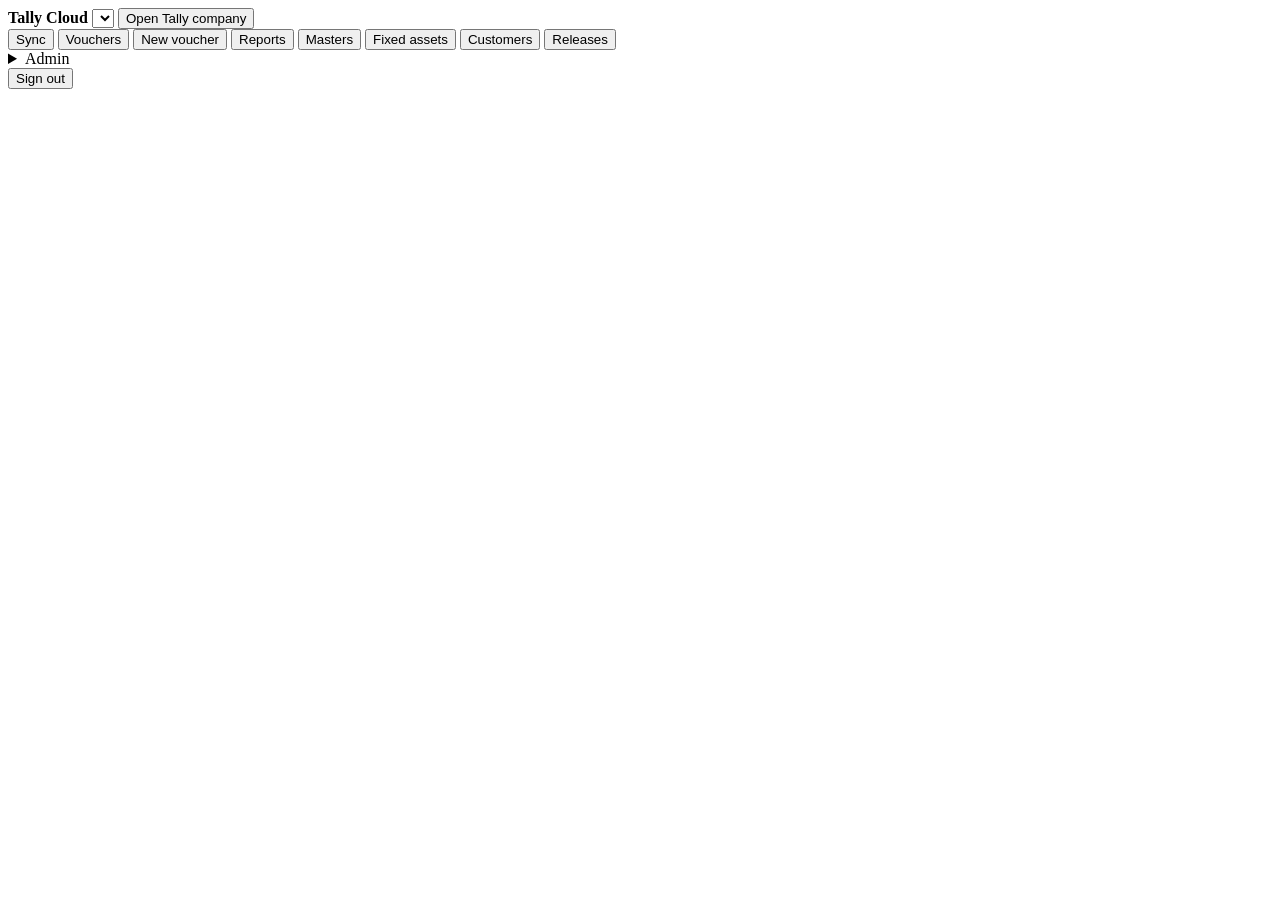
==== backend/app/static/index.html @ 2e89cfcc "Sync is kind to Tally: replies sized for its memory, rest between requests, halves on timeout, delet" ====
<!doctype html>
<html lang="en">
<head>
<meta charset="utf-8">
<meta name="viewport" content="width=device-width, initial-scale=1">
<title>Tally Cloud</title>
<link rel="stylesheet" href="/static/app.css">
</head>
<body>
<header>
  <strong>Tally&nbsp;Cloud</strong>
  <select id="company" aria-label="Company"></select>
  <button id="open-tally" class="secondary" title="List the companies open in Tally and open or link one">Open Tally company</button>
  <nav id="tabs">
    <button data-tab="dashboard" data-perm="sync.read">Sync</button>
    <button data-tab="vouchers" data-perm="voucher.read">Vouchers</button>
    <button data-tab="entry" data-perm="voucher.write">New voucher</button>
    <button data-tab="reports" data-perm="report">Reports</button>
    <button data-tab="masters" data-perm="masters.read">Masters</button>
    <button data-tab="fixedassets" data-href="/fixed-assets" data-perm="report" title="Fixed assets &amp; depreciation (opens in a new tab)">Fixed assets</button>
    <button data-tab="customers" data-perm="portal-admin">Customers</button>
    <button data-tab="releases" data-perm="portal-admin">Releases</button>
    <details id="admin-menu" class="menu">
      <summary>Admin <span id="admin-badge" class="badge" hidden></span></summary>
      <div class="menu-list">
        <button data-tab="settings" data-perm="sync.read">Connector</button>
        <button data-tab="conflicts" data-perm="sync.read">Conflicts <span id="conflict-badge" class="badge" hidden></span></button>
        <button data-tab="users" data-perm="users.manage">Users</button>
        <button data-tab="audit" data-perm="audit.read">Audit</button>
        <button data-tab="server" data-perm="superadmin">System admin</button>
        <button data-tab="licence" data-perm="licence-client">Licence</button>
        <button data-tab="mylicence" data-perm="portal-customer">My licence</button>
      </div>
    </details>
  </nav>
  <span id="whoami"></span>
  <button id="change-pw" class="link" hidden>Change password</button>
  <button id="logout" class="link">Sign out</button>
</header>

<section id="login" class="panel narrow" hidden>
  <h2>Sign in</h2>
  <form id="login-form" class="stack">
    <label>User ID<input id="login-user" autocomplete="username" required></label>
    <label>Password<input id="login-pass" type="password" autocomplete="current-password" required></label>
    <button>Sign in</button>
  </form>
  <p id="login-error" class="error" aria-live="polite"></p>
  <details class="small muted"><summary>Sign in with an API key (integrations)</summary>
    <form id="key-form" class="row"><input id="apikey" type="password" placeholder="erp_…" required autocomplete="off">
      <button class="secondary">Use key</button></form>
  </details>
</section>

<div id="lic-banner" class="lic-banner" hidden role="status"></div>

<section id="setup" class="panel narrow" hidden>
  <h2>Set your password</h2>
  <p class="muted" id="setup-who"></p>
  <form id="setup-form" class="stack">
    <label>Your user ID (you may change it)<input id="setup-user" autocomplete="username" required maxlength="50" spellcheck="false"></label>
    <label>New password (at least 8 characters)<input id="setup-pw1" type="password" autocomplete="new-password" required minlength="8"></label>
    <label>New password again<input id="setup-pw2" type="password" autocomplete="new-password" required></label>
    <button>Set password and sign in</button>
  </form>
  <p id="setup-msg" class="error" aria-live="polite"></p>
</section>

<section id="firstrun" class="panel narrow" hidden>
  <h2>Set up Tally Cloud on this server</h2>
  <p class="muted">Enter the licence key from your Tally Cloud portal and create the <b>manager</b> of this
    server. The manager links Tally, runs Tally sync and creates the other users.</p>
  <form id="fr-form" class="stack">
    <label>Licence key<input name="license_key" required class="upper" autocomplete="off" spellcheck="false" placeholder="TCL-XXXX-XXXX-XXXX-XXXX-XXXX"></label>
    <label>Name of this server or PC<input name="server_label" maxlength="200" placeholder="Head office server"></label>
    <label>Manager user ID<input name="username" required maxlength="50" autocomplete="username" spellcheck="false"></label>
    <label>Manager name<input name="display_name" maxlength="200"></label>
    <label>Password (at least 8 characters)<input name="password" type="password" required minlength="8" autocomplete="new-password"></label>
    <label>Password again<input name="password2" type="password" required autocomplete="new-password"></label>
    <details class="small muted"><summary>Licence service</summary>
      <label>Address<input name="server_url" maxlength="300"></label></details>
    <button>Activate and create manager</button>
  </form>
  <p id="fr-msg" class="error" aria-live="polite"></p>
</section>

<main>
<section id="dashboard" class="tab" hidden>
  <div class="row between"><h2>Synchronization</h2>
    <div><button id="check-tally">Check Tally</button> <button id="run-sync" disabled title="Check Tally first">Sync now</button>
      <button id="retry-failed" class="secondary">Retry all failed</button>
      <a id="errors-csv" class="button secondary" href="#">Export error log</a></div></div>
  <div id="tally-check" class="check-panel" hidden></div>
  <div id="sync-progress" class="panel progress-panel" hidden aria-live="polite"></div>
  <div id="health" class="cards"></div>
  <h3>Amended in Tally and synced</h3>
  <table id="amends"></table>
  <h3>Outbound queue (ERP → Tally)</h3>
  <div class="row filters">
    <select id="job-status"><option value="">All statuses</option><option>pending</option><option>failed</option><option>conflict</option><option>completed</option><option>paused</option><option>superseded</option></select>
    <input id="job-number" placeholder="Voucher number">
    <button id="job-filter" class="secondary">Filter</button>
  </div>
  <table id="jobs"></table>
  <div class="row between"><h3>Inbound (Tally → ERP)</h3>
    <button type="button" id="inbox-retry" class="secondary">Reprocess all failed</button></div>
  <table id="inbox"></table>
  <h3>Reconciliation</h3>
  <form id="recon-form" class="row filters"><input type="date" id="recon-from" required><input type="date" id="recon-to" required>
    <button>Reconcile with Tally</button></form>
  <pre id="recon-result" class="small"></pre>
</section>

<section id="vouchers" class="tab" hidden>
  <h2>Vouchers</h2>
  <form id="vfilter" class="row filters">
    <input type="date" id="vf-from"><input type="date" id="vf-to">
    <select id="vf-type"><option value="">All types</option></select>
    <select id="vf-sync"><option value="">Any sync state</option><option>pending</option><option>synced</option><option>failed</option><option>conflict</option><option>not_synced</option></select>
    <input id="vf-q" placeholder="Search number, party, narration">
    <button>Search</button>
  </form>
  <table id="vlist"></table>
  <div id="vdetail" class="panel" hidden></div>
</section>

<section id="entry" class="tab" hidden>
  <div class="row between"><h2 id="entry-title">New voucher</h2>
    <span class="muted small">F4 Contra · F5 Payment · F6 Receipt · F7 Journal · F8 Sales · F9 Purchase · Ctrl+Enter save · Alt+N add line</span></div>
  <form id="vform" class="panel">
    <div class="grid">
      <label>Type<select id="ve-type" required></select></label>
      <label>Number<input id="ve-number" placeholder="auto"></label>
      <label>Date<input id="ve-date" type="date" required></label>
      <label id="ve-party-label"><span id="ve-party-text">Party A/c name</span><input id="ve-party" list="ledger-names"></label>
      <label>Reference<input id="ve-ref"></label>
      <label id="ve-ledger-label" hidden><span id="ve-ledger-text">Sales ledger</span><input id="ve-itemledger" list="ledger-names"></label>
    </div>
    <p class="muted small" id="ve-mode-note"></p>
    <label id="ve-mode-toggle" class="small" hidden><input type="checkbox" id="ve-acc-mode"> Accounting invoice (ledgers only, no items)</label>
    <!-- accounting vouchers: ledger Dr / Cr -->
    <div id="ve-acc">
    <table class="lines"><thead><tr><th>Ledger</th><th class="num">Debit</th><th class="num">Credit</th><th>Bill ref</th><th></th></tr></thead>
      <tbody id="ve-lines"></tbody>
      <tfoot><tr><td><button type="button" id="ve-add" class="secondary">+ Line</button></td>
        <td class="num" id="ve-dr">0.00</td><td class="num" id="ve-cr">0.00</td><td colspan="2" id="ve-diff"></td></tr></tfoot></table>
    </div>
    <!-- item invoice: sales, purchase, notes, orders -->
    <div id="ve-inv" hidden>
      <table class="lines"><thead><tr><th>Name of item</th><th>Godown</th><th>Batch</th><th class="num">Quantity</th><th class="num">Rate</th><th>per</th><th class="num">Amount</th><th></th></tr></thead>
        <tbody id="ve-items"></tbody>
        <tfoot><tr><td><button type="button" class="secondary" data-add-item="ve-items">+ Item</button></td><td colspan="5" class="num">Items total</td>
          <td class="num" id="ve-items-total">0.00</td><td></td></tr></tfoot></table>
      <div id="ve-extra-box">
      <table class="lines"><thead><tr><th>Additional ledger (GST, freight, discount …)</th><th class="num">Rate %</th><th class="num">Amount</th><th></th></tr></thead>
        <tbody id="ve-extra"></tbody>
        <tfoot><tr><td><button type="button" class="secondary" id="ve-add-extra">+ Ledger</button></td><td class="num">Invoice total</td>
          <td class="num" id="ve-inv-total">0.00</td><td></td></tr></tfoot></table>
      </div>
    </div>
    <!-- stock journal: source (consumption) and destination (production) -->
    <div id="ve-sj" class="sj-pair" hidden>
      <div><h4>Source (Consumption)</h4>
        <table class="lines"><thead><tr><th>Name of item</th><th>Godown</th><th>Batch</th><th class="num">Quantity</th><th class="num">Rate</th><th>per</th><th class="num">Amount</th><th></th></tr></thead>
          <tbody id="ve-src"></tbody>
          <tfoot><tr><td><button type="button" class="secondary" data-add-item="ve-src">+ Item</button></td><td colspan="5" class="num">Total</td><td class="num" id="ve-src-total">0.00</td><td></td></tr></tfoot></table></div>
      <div><h4>Destination (Production)</h4>
        <table class="lines"><thead><tr><th>Name of item</th><th>Godown</th><th>Batch</th><th class="num">Quantity</th><th class="num">Rate</th><th>per</th><th class="num">Amount</th><th></th></tr></thead>
          <tbody id="ve-dst"></tbody>
          <tfoot><tr><td><button type="button" class="secondary" data-add-item="ve-dst">+ Item</button></td><td colspan="5" class="num">Total</td><td class="num" id="ve-dst-total">0.00</td><td></td></tr></tfoot></table></div>
    </div>
    <!-- manufacturing journal: product, BOM components, co-products / by-products / scrap -->
    <div id="ve-mfg" hidden>
      <div class="grid">
        <label>Name of product<input id="vm-item" list="item-names"></label>
        <label>BOM name<select id="vm-bom"></select></label>
        <label>Godown<input id="vm-godown" list="godown-names"></label>
        <label>Batch<input id="vm-batch"></label>
        <label>Quantity<input id="vm-qty" class="num" inputmode="decimal"></label>
      </div>
      <h4>Components (Consumption)</h4>
      <table class="lines"><thead><tr><th>Name of item</th><th>Godown</th><th>Batch</th><th class="num">Quantity</th><th class="num">Rate</th><th>per</th><th class="num">Amount</th><th></th></tr></thead>
        <tbody id="vm-comp"></tbody>
        <tfoot><tr><td><button type="button" class="secondary" data-add-item="vm-comp">+ Item</button></td><td colspan="5" class="num">Total</td><td class="num" id="vm-comp-total">0.00</td><td></td></tr></tfoot></table>
      <h4>Co-product / By-product / Scrap</h4>
      <table class="lines"><thead><tr><th>Name of item</th><th>Godown</th><th>Batch</th><th class="num">Quantity</th><th class="num">Rate</th><th>per</th><th class="num">Amount</th><th></th></tr></thead>
        <tbody id="vm-by"></tbody>
        <tfoot><tr><td><button type="button" class="secondary" data-add-item="vm-by">+ Item</button></td><td colspan="5" class="num">Total</td><td class="num" id="vm-by-total">0.00</td><td></td></tr></tfoot></table>
      <p id="vm-cost" class="small"></p>
    </div>
    <datalist id="item-names"></datalist><datalist id="godown-names"></datalist>
    <label>Narration<textarea id="ve-narration" rows="2"></textarea></label>
    <div class="row"><select id="ve-action"><option value="post">Save &amp; post</option><option value="draft">Save as draft</option><option value="submit">Submit for approval</option></select>
      <button>Save</button> <span id="ve-msg"></span></div>
    <input type="hidden" id="ve-id"><input type="hidden" id="ve-version">
  </form>
  <datalist id="ledger-names"></datalist>
</section>

<section id="conflicts" class="tab" hidden>
  <h2>Open conflicts</h2>
  <p class="muted">A voucher changed in both ERP and Tally before they synchronized. Nothing was overwritten; choose which version wins.</p>
  <div id="conflict-list"></div>
</section>

<section id="reports" class="tab" hidden>
  <h2>Reports</h2>
  <form id="rform" class="row filters">
    <select id="r-name">
      <option value="trial-balance" data-report="trial-balance">Trial Balance</option>
      <option value="profit-loss" data-report="profit-loss">Profit &amp; Loss</option>
      <option value="balance-sheet" data-report="balance-sheet">Balance Sheet</option>
      <option value="day-book" data-report="day-book">Day Book</option>
      <option value="stock-summary" data-report="stock-summary">Stock Summary</option>
      <option value="outstanding" data-report="receivables">Receivables (ageing)</option>
      <option value="receivables-eway" data-report="receivables-eway">Receivables (ageing by e-way bill date)</option>
      <option value="outstanding-payable" data-report="payables">Payables (ageing)</option>
      <option value="register-Sales" data-report="sales-register">Sales Register</option>
      <option value="register-Purchase" data-report="purchase-register">Purchase Register</option>
      <option value="gstr1" data-report="gstr1">GST: GSTR-1 (outward supplies)</option>
      <option value="gstr2" data-report="gstr2">GST: GSTR-2 (inward supplies)</option>
      <option value="hsn-summary" data-report="hsn-summary">GST: HSN summary</option>
      <option value="einvoice" data-report="einvoice">GST: E-invoice status</option>
      <option value="eway-bill" data-report="eway-bill">GST: E-way bill status</option>
      <option value="cash-flow" data-report="cash-flow">Cash Flow</option>
      <option value="funds-flow" data-report="funds-flow">Funds Flow</option>
      <option value="custom-fields" data-report="custom-fields">Custom fields from Tally (chassis / motor no. etc.)</option>
      <option value="sales-analysis" data-report="sales-analysis">Sales analysis</option>
      <option value="purchase-analysis" data-report="purchase-analysis">Purchase analysis</option>
      <option value="sales-rm-cost" data-report="sales-rm-cost">Sales with raw-material cost</option>
      <option value="sales-fifo-cost" data-report="sales-fifo-cost">Sales register with FIFO cost</option>
      <option value="sales-group-wise" data-report="sales-group-wise">Item group-wise sales</option>
      <option value="material-transfer-wip" data-report="material-transfer-wip">Material transfer to WIP</option>
      <option value="material-transfer-wip-main" data-report="material-transfer-wip-main">Material transfer to WIP (main group)</option>
      <option value="wo-manufacturing" data-report="wo-manufacturing">WO manufacturing &amp; manufacturing journal</option>
      <option value="stock-journal" data-report="stock-journal">Stock journal register (in / out)</option>
      <option value="mis-finance-sheet" data-report="mis-finance-sheet">MIS: Monthly finance sheet (P&amp;L)</option>
      <option value="mis-pl" data-report="mis-pl">MIS: P&amp;L by division</option>
      <option value="mis-expense" data-report="mis-expense">MIS: Expenses by division</option>
      <option value="mis-exp-breakup" data-report="mis-exp-breakup">MIS: Expense breakup</option>
      <option value="mis-deferred" data-report="mis-deferred">MIS: Deferred expenses</option>
      <option value="fifo-costing" data-report="fifo-costing">Stock costing (FIFO)</option>
    </select>
    <input type="date" id="r-from"><input type="date" id="r-to"><button>Show</button>
    <a id="r-csv" class="button secondary" href="#">CSV</a>
    <a id="r-xlsx" class="button secondary" href="#">Excel</a>
  </form>
  <div id="ra-filters" class="row filters wrap" hidden>
    <label id="ra-by-label">View by<select id="ra-by">
      <option value="party">Party</option><option value="date">Date</option><option value="month">Month</option>
      <option value="item">Item</option><option value="category">Item category</option>
      <option value="stock_group">Stock group</option><option value="voucher">Each voucher</option></select></label>
    <label id="ra-party-label">Party<input id="ra-party" list="ra-parties" placeholder="all parties"></label>
    <label id="ra-item-label">Item<input id="ra-item" list="ra-items" placeholder="all items"></label>
    <label>Item category<select id="ra-cat"><option value="">all</option></select></label>
    <label>Stock group<select id="ra-group"><option value="">all</option></select></label>
    <label class="check" id="ra-returns-label"><input type="checkbox" id="ra-returns" checked> Deduct returns</label>
    <datalist id="ra-parties"></datalist><datalist id="ra-items"></datalist>
  </div>
  <div id="r-out"></div>
</section>

<section id="masters" class="tab" hidden>
  <h2>Masters</h2>
  <nav id="m-nav" class="subnav">
    <span class="muted small">Inventory</span>
    <button type="button" data-m="items">Stock item</button>
    <button type="button" data-m="stock-groups">Stock group</button>
    <button type="button" data-m="stock-categories">Stock category</button>
    <button type="button" data-m="units">UOM</button>
    <button type="button" data-m="bom">BOM</button>
    <span class="muted small">Accounts</span>
    <button type="button" data-m="ledgers">Ledger master</button>
    <button type="button" data-m="ledger-groups">Ledger group</button>
    <button type="button" data-m="ledger-categories">Ledger categories</button>
    <span class="muted small">MIS</span>
    <button type="button" data-m="mis">MIS divisions</button>
  </nav>
  <div id="mp-ledgers" class="mpanel" hidden>
    <div class="row between"><h3>Ledger master <span id="l-filter" class="small muted"></span></h3>
      <span><input id="lq" placeholder="Search ledgers"> <button type="button" id="l-new">Create ledger</button></span></div>
    <datalist id="group-names"></datalist>
    <table id="ltable"></table>
  </div>
  <div id="mp-items" class="mpanel" hidden>
    <div class="row between"><h3>Stock item</h3><input id="iq" placeholder="Search items, group, category or HSN"></div>
    <p class="muted small" id="icount"></p>
    <table id="itable"></table>
  </div>
  <div id="mp-mis" class="mpanel" hidden></div>
  <div id="mp-bom" class="mpanel" hidden>
    <div class="row between"><h3>BOM (bill of materials)</h3>
      <span><input id="bq" placeholder="Search item, group or component">
        <button type="button" class="secondary" id="b-xlsx">Excel</button>
        <button type="button" class="secondary" id="b-refresh" title="Read every item's BOM from Tally now">Read BOMs from Tally</button></span></div>
    <p class="muted small" id="bcount"></p>
    <div id="btree"></div>
  </div>
  <div id="mp-list" class="mpanel" hidden>
    <div class="row between"><h3 id="ml-title"></h3><input id="ml-q" placeholder="Search"></div>
    <p class="muted small" id="ml-note"></p>
    <table id="ml-table"></table>
  </div>
</section>

<dialog id="mis-dlg" class="wide">
  <form id="mis-form" method="dialog" novalidate>
    <div class="row between"><h2 id="mis-title"></h2>
      <span><button id="mis-save">Save</button> <button type="button" id="mis-cancel" class="secondary">Cancel</button></span></div>
    <p id="mis-msg" class="error"></p>
    <div id="mis-body"></div>
  </form>
</dialog>

<dialog id="item-dlg">
  <div class="row between"><h2 id="id-name"></h2><button type="button" id="id-close" class="secondary">Close</button></div>
  <div id="id-body"></div>
</dialog>

<dialog id="lf-dlg" class="wide">
  <form id="lf" novalidate>
    <div class="row between"><h2 id="lf-title">Ledger Creation</h2>
      <span><button>Save</button> <button type="button" id="lf-cancel" class="secondary">Cancel</button></span></div>
    <p id="lf-msg" class="error"></p>
    <div class="details">
      <section><h3>Ledger</h3>
        <label>Name *<input name="name" required maxlength="200"></label>
        <label>Under (group) *<input name="group" list="group-names" required></label>
        <div class="row"><label>Opening balance<input name="opening_amount" inputmode="decimal" placeholder="0.00"></label>
          <label>Dr / Cr<select name="opening_side"><option>Dr</option><option>Cr</option></select></label></div>
      </section>
      <section><h3>Mailing details</h3>
        <label>Mailing name<input name="mailing_name" maxlength="300"></label>
        <label>Address<textarea name="address" rows="3" maxlength="1000"></textarea></label>
        <label>State<input name="state" list="lf-states"></label>
        <div class="row"><label>Country<input name="country" list="lf-countries"></label>
          <label>PIN code<input name="pincode" maxlength="100"></label></div>
      </section>
      <section><h3>Tax registration details</h3>
        <label>PAN / IT No.<input name="pan" maxlength="10" class="upper"></label>
        <label>Registration type<select name="gst_registration_type"><option value=""></option>
          <option>Regular</option><option>Composition</option><option>Unregistered/Consumer</option>
          <option>Unknown</option><option>Regular - SEZ</option><option>OIDAR</option></select></label>
        <label>GSTIN / UIN<input name="gstin" maxlength="15" class="upper"></label>
        <label>Place of supply<input name="place_of_supply" list="lf-states"></label>
      </section>
      <section><h3>Credit</h3>
        <label class="check"><input type="checkbox" name="is_billwise"> Maintain balances bill-by-bill</label>
        <label>Default credit period (days)<input name="credit_days" type="number" min="0" max="3650"></label>
      </section>
      <section><h3>Contact details</h3>
        <label>Contact person<input name="contact_person" maxlength="200"></label>
        <div class="row"><label>Phone no.<input name="phone" maxlength="100"></label>
          <label>Mobile no.<input name="mobile" maxlength="100"></label></div>
        <label>Fax no.<input name="fax" maxlength="100"></label>
        <label>E-mail<input name="email" type="email" maxlength="300"></label>
        <label>CC to (if any)<input name="email_cc" maxlength="300"></label>
        <label>Website<input name="website" maxlength="200"></label>
      </section>
      <section><h3>MSME registration details</h3>
        <label>Type of enterprise<select name="msme_type"><option value=""></option><option>Micro</option><option>Small</option><option>Medium</option></select></label>
        <label>Udyam registration number<input name="msme_udyam_no" maxlength="40" class="upper" placeholder="UDYAM-HR-03-0023487"></label>
        <label>Activity type<select name="msme_activity"><option value=""></option><option>Manufacturing</option><option>Services</option><option>Traders</option></select></label>
        <label>Applicable from<input name="msme_from" type="date"></label>
      </section>
      <section id="lf-own-bank"><h3>Bank account details</h3>
        <label>A/c holder's name<input name="bank_account_holder" maxlength="200"></label>
        <label>A/c no.<input name="bank_account_no" maxlength="40"></label>
        <label>IFS code<input name="bank_ifsc" maxlength="11" class="upper"></label>
        <label>Bank name<input name="bank_name" maxlength="200"></label>
        <label>Branch<input name="bank_branch" maxlength="300"></label>
      </section>
      <section id="lf-party-banks"><h3>Bank details of the party</h3>
        <div id="lf-banks"></div>
        <button type="button" id="lf-add-bank" class="secondary">Add bank account</button>
      </section>
    </div>
  </form>
  <datalist id="lf-states"></datalist><datalist id="lf-countries"></datalist>
</dialog>

<dialog id="ledger-dlg">
  <div class="row between"><h2 id="ld-name"></h2>
    <span><button type="button" id="ld-reveal" class="secondary">Show bank &amp; PAN</button>
      <button type="button" id="ld-edit">Alter</button>
      <button type="button" id="ld-close" class="secondary">Close</button></span></div>
  <div id="ld-body"></div>
</dialog>

<section id="settings" class="tab" hidden>
  <h2>Tally connector</h2>
  <form id="cform" class="panel">
    <div class="grid">
      <label>Tally host<input id="c-host" value="localhost"></label>
      <label>Port<input id="c-port" type="number" value="9000"></label>
      <label>Tally company name<input id="c-name" required></label>
      <label>Identify vouchers by<select id="c-alter"><option value="masterid">MasterID</option><option value="guid">GUID</option><option value="remoteid">RemoteID</option></select></label>
      <label>Import Tally vouchers from<input id="c-from" type="date"></label>
      <label title="Automatic sizes each request so that Tally's reply stays small enough for its memory, rests Tally between requests, and asks for less when Tally is slow. A fixed number is faster on a large company but needs more memory in Tally.">Vouchers per Tally request
        <select id="c-batch">
          <option value="">Automatic (recommended: keeps Tally responsive)</option>
          <option value="50">50 (small company or slow PC)</option>
          <option value="100">100</option>
          <option value="250">250</option>
          <option value="500">500 (large company)</option>
          <option value="1000">1000 (very large company, fast PC)</option>
          <option value="2000">2000</option>
        </select></label>
    </div>
    <div class="row wrap">
      <label class="check"><input type="checkbox" id="c-enabled"> Connector enabled</label>
    </div>
    <fieldset><legend>Sync mode</legend>
      <label class="check"><input type="radio" name="c-mode" value="one_way" id="c-mode-one"> <span><b>One way</b> – Tally → software.
        Data is only read from Tally; nothing is written into Tally.</span></label>
      <label class="check"><input type="radio" name="c-mode" value="bidirectional" id="c-mode-both"> <span><b>Bidirectional</b> – both ways.
        Vouchers entered or changed in the software are also written into Tally.</span></label>
      <p class="small muted" id="c-waiting"></p>
      <p class="small error" id="c-two-way-note" hidden>Your licence allows one way only (Tally → software). Contact Voyager to approve two-way sync.</p>
    </fieldset>
    <fieldset><legend>Emergency freeze</legend>
      <label class="check"><input type="checkbox" id="c-fout"> Freeze outbound</label>
      <label class="check"><input type="checkbox" id="c-fin"> Freeze inbound</label>
      <label>Frozen voucher types (comma separated)<input id="c-ftypes"></label>
    </fieldset>
    <div class="row"><button>Save connector</button><button type="button" id="c-test" class="secondary">Test connection</button>
      <button type="button" id="c-import" class="secondary">Import masters from Tally</button><span id="c-msg"></span></div>
  </form>
  <fieldset id="cf-box"><legend>Custom fields from Tally (TDL customisation)</legend>
    <p class="small muted">If this Tally has a customisation that adds fields such as chassis no., motor no. or dealer code,
      find them here. Every field Tally sends with a voucher is kept; tick the ones to ask Tally for by name and to show first
      in the <b>Custom fields from Tally</b> report. Nothing is written to Tally.</p>
    <div class="row wrap"><label>Vouchers of (empty: the latest days)<input type="date" id="cf-day"></label>
      <button type="button" id="cf-find" class="secondary">Find custom fields</button>
      <button type="button" id="cf-save" hidden>Save chosen fields</button><span id="cf-msg" class="small"></span></div>
    <div id="cf-list"></div>
    <div class="row wrap"><span id="cf-read-slot"></span></div>
  </fieldset>
  <pre id="c-result" class="small" hidden></pre>
  <fieldset id="co-delete" class="panel" hidden>
    <legend>Company data</legend>
    <p class="small muted">For the company admin. Tally itself is never changed here. Download a backup first if you may
      need the data as it is now.</p>
    <div class="stack">
      <div class="row wrap"><button type="button" id="co-backup" class="secondary">Download backup of this company</button>
        <span class="small muted">Its vouchers, masters, settings and users, to restore later or on another server.</span></div>
      <div class="row wrap"><button type="button" id="co-reset" class="secondary danger">Delete data and read again from Tally…</button>
        <span class="small muted">Clears vouchers, masters and sync history, then reads everything again from Tally.
          The company, its users, Tally connector settings and financial years stay.</span></div>
      <form id="co-restore" class="row wrap"><input type="file" name="file" accept=".zip" required>
        <button type="submit" class="secondary danger">Restore this company from a backup…</button>
        <span class="small muted">Replaces this company's data with the backup's (a backup of this same company).</span></form>
      <div class="row wrap"><button type="button" id="co-delete-btn" class="danger">Delete company…</button>
        <span class="small muted">Removes the company and everything in it from this software.</span></div>
    </div>
    <div id="co-delete-msg" class="small" aria-live="polite"></div>
  </fieldset>
</section>

<section id="audit" class="tab" hidden>
  <h2>Audit trail</h2>
  <table id="atable"></table>
</section>

<section id="users" class="tab" hidden>
  <div class="row between"><h2>Users of <span id="u-company"></span></h2>
    <button type="button" id="u-new">Add user</button></div>
  <p class="muted small">Each user signs in with their own user ID and password and sees only what you allow here.
    A new user chooses their own password at the first sign-in.</p>
  <p class="small" id="u-seats"></p>
  <table id="utable"></table>
</section>

<section id="server" class="tab" hidden>
  <h2>System admin</h2>
  <div id="sv-client" hidden>
    <p class="muted small"><b>Update from licence server</b> fetches the newest version your licence covers from
      Tally Cloud, checks that Voyager signed it, installs it and restarts. Settings and data stay as they are;
      if the new version does not start, the previous one comes back by itself. Everyone is disconnected for a
      minute or two.</p>
    <div id="svc-cards" class="cards"></div>
    <div class="row filters">
      <button type="button" id="svc-update">Update from licence server</button>
      <span id="svc-msg" class="muted" aria-live="polite"></span>
    </div>
    <div id="svc-progress" class="upd-box" hidden></div>
  </div>
  <div id="sv-github">
  <p class="muted small"><b>Deploy &amp; restart</b> pulls the latest code from GitHub, installs Python packages,
    updates the database and restarts the app.
    Everyone is disconnected for a few seconds; a sync that is running stops and continues after the restart.
    If the new version does not start, the server goes back to the previous one.</p>
  <div id="sv-cards" class="cards"></div>
  <div class="row filters">
    <button type="button" id="sv-check" class="secondary">Check for updates</button>
    <button type="button" id="sv-update">Deploy &amp; restart</button>
    <button type="button" id="sv-restart" class="secondary">Restart only</button>
    <span id="sv-msg" class="muted" aria-live="polite"></span>
  </div>
  <div id="sv-pending"></div>
  <h3>Log of the last run</h3>
  <pre id="sv-log" class="small"></pre>
  </div>
  <h3>Backup &amp; restore</h3>
  <div id="sv-backup" class="panel">
    <p class="muted small">Move Tally Cloud, or some of its companies, to another server without reading everything
      from Tally again. On the other server, install Tally Cloud, update it to this version or later and sign in as
      super admin. Keep backup files safe: they contain your books.</p>
    <div class="row wrap">
      <label class="check"><input type="radio" name="bk-scope" value="all" checked> Whole server (every company, user and setting)</label>
      <label class="check"><input type="radio" name="bk-scope" value="some"> Chosen companies</label>
    </div>
    <div id="bk-companies" class="row wrap" hidden></div>
    <div class="row filters">
      <button type="button" id="bk-download">Download backup</button>
      <span id="bk-msg" class="small muted" aria-live="polite"></span>
    </div>
    <h4>Restore or import a backup</h4>
    <form id="bk-restore" class="row filters">
      <input type="file" name="file" id="bk-file" accept=".zip" required>
      <button type="submit" class="secondary" id="bk-go" disabled>Restore backup</button>
    </form>
    <div id="bk-what" class="small"></div>
    <div id="bk-status" class="small"></div>
  </div>
  <h3>Security</h3>
  <div id="sv-security" class="panel"></div>
</section>

<section id="customers" class="tab" hidden>
  <div class="row between"><h2>Customers and licences</h2>
    <span><input id="cust-q" placeholder="Search customers"> <button type="button" id="cust-new">Add customer</button></span></div>
  <div id="lic-cards" class="cards"></div>
  <div id="lic-expiring"></div>
  <div id="lic-renewals"></div>
  <h3>Customers</h3>
  <table id="cust-table"></table>
</section>

<section id="releases" class="tab" hidden>
  <h2>Software releases</h2>
  <p class="muted small">Releases arrive here by themselves from GitHub. On the development PC:
    <code>python deploy/make_release.py --bump patch</code> (or <code>minor</code> for new features), then
    <code>git push origin main v1.0.1</code>. GitHub builds the package and uploads it as a draft, or published if
    the repository variable TALLYCLOUD_AUTO_PUBLISH is true. Check a draft, then <b>Publish</b>: company admins
    download it from their portal, and activated servers install it from their Licence tab. Every update needs a
    new, higher version. You can still upload a package by hand below.</p>
  <p class="small" id="rel-latest"></p>
  <p><button type="button" id="rel-build">Build installer now</button>
    <span class="muted small">Packs, signs and publishes the version this portal runs. The portal also does this by
      itself after every deploy of a new version.</span></p>
  <form id="rel-form" class="panel row">
    <label>Version<input name="version" required placeholder="1.1.0" pattern="\d+(\.\d+){0,3}"></label>
    <label>Installer<input name="file" type="file" required accept=".exe,.msi,.zip"></label>
    <label class="grow">Release notes<input name="release_notes" maxlength="4000"></label>
    <button>Upload</button> <span id="rel-msg" class="muted"></span>
  </form>
  <table id="rel-table"></table>
</section>

<section id="mylicence" class="tab" hidden>
  <div class="row between"><h2 id="ml-title">My licence</h2>
    <button type="button" id="ml-renew">Request renewal</button></div>
  <div id="ml-body"></div>
</section>

<section id="licence" class="tab" hidden>
  <h2>Licence of this server</h2>
  <div id="lc-cards" class="cards"></div>
  <p id="lc-error" class="error"></p>
  <form id="lc-form" class="panel" hidden>
    <h3>Activate</h3>
    <p class="muted small">Enter the licence key Voyager gave you. This server then checks in with Tally Cloud once a
      day; no business data is sent.</p>
    <div class="grid">
      <label>Licence key<input name="license_key" required placeholder="TCL-XXXX-XXXX-XXXX-XXXX-XXXX" autocomplete="off" spellcheck="false" class="upper"></label>
      <label>Name of this server<input name="server_label" maxlength="200" placeholder="Head office server"></label>
      <label>Licence service<input name="server_url" maxlength="300"></label>
    </div>
    <button>Activate</button>
  </form>
  <div id="lc-update" class="lic-box" hidden></div>
  <div id="lc-progress" class="upd-box" hidden></div>
  <div class="row" id="lc-actions" hidden>
    <button type="button" id="lc-check" class="secondary">Check now</button>
    <button type="button" id="lc-get-update" class="secondary">Check for updates</button>
    <button type="button" id="lc-deactivate" class="secondary danger">Deactivate (moving to another server)</button>
  </div>
</section>

<section id="noaccess" class="tab panel narrow" hidden>
  <h2>Nothing to show</h2>
  <p class="muted" id="noaccess-msg">You have no permissions in this company yet. Ask your company admin.</p>
</section>
</main>

<dialog id="user-dlg" class="wide">
  <form id="uf" novalidate>
    <div class="row between"><h2 id="uf-title">Add user</h2>
      <span><button>Save</button> <button type="button" id="uf-cancel" class="secondary">Cancel</button></span></div>
    <p id="uf-msg" class="error" aria-live="polite"></p>
    <div class="grid">
      <label>User ID *<input name="username" required maxlength="50" autocomplete="off" spellcheck="false"></label>
      <label>Name<input name="display_name" maxlength="200"></label>
      <label><span id="uf-pw-label">First password *</span>
        <span class="row nowrap"><input name="password" autocomplete="new-password" maxlength="200" spellcheck="false">
          <button type="button" id="uf-gen" class="secondary">Generate</button></span></label>
      <label>Role<select name="role"></select></label>
    </div>
    <label class="check" id="uf-existing-row" hidden><input type="checkbox" name="add_existing">
      This user ID already exists: give that user access to this company</label>
    <h3>Permissions</h3>
    <p class="muted small" id="uf-perm-note">Choosing a role ticks its permissions. Change any tick for a custom set.</p>
    <div id="uf-perms" class="perm-groups"></div>
    <div id="uf-actions" class="row" hidden>
      <button type="button" id="uf-active" class="secondary"></button>
      <button type="button" id="uf-unlock" class="secondary" hidden>Unlock</button>
      <button type="button" id="uf-signout" class="secondary" hidden>Sign out now (frees a licence seat)</button>
      <button type="button" id="uf-remove" class="secondary danger">Remove from this company</button>
    </div>
  </form>
</dialog>

<dialog id="cust-dlg" class="wide">
  <div class="row between"><h2 id="cd-title">Customer</h2>
    <button type="button" id="cd-close" class="secondary">Close</button></div>
  <p id="cd-msg" class="error" aria-live="polite"></p>
  <div id="cd-body"></div>
</dialog>

<dialog id="newcust-dlg" class="wide">
  <form id="ncf" novalidate>
    <div class="row between"><h2>Add customer</h2>
      <span><button>Create customer</button> <button type="button" id="ncf-cancel" class="secondary">Cancel</button></span></div>
    <p id="ncf-msg" class="error" aria-live="polite"></p>
    <div class="details">
      <section><h3>Customer</h3>
        <label>Customer code * (cannot be changed later)<input name="code" required maxlength="30" class="upper" placeholder="VSPL"></label>
        <label>Legal name *<input name="legal_name" required maxlength="300"></label>
        <label>Contact person<input name="contact_name" maxlength="200"></label>
        <label>Contact e-mail<input name="contact_email" type="email" maxlength="300"></label>
        <label>Phone<input name="contact_phone" maxlength="50"></label>
        <label>GSTIN<input name="gstin" maxlength="20" class="upper"></label>
      </section>
      <section><h3>Licence</h3>
        <label>Number of users (working at the same time) *<input name="max_users" type="number" min="1" value="5" required></label>
        <label>Plan<select name="plan"><option value="trial">Trial (30 days)</option><option value="monthly">Monthly</option>
          <option value="annual" selected>Annual</option><option value="perpetual">Perpetual</option></select></label>
        <label>Starts<input name="starts_at" type="date"></label>
        <label>Expires (empty: by plan)<input name="expires_at" type="date"></label>
        <label>Servers / computers it may be installed on<input name="max_installations" type="number" min="1" value="1"></label>
        <label>Tally companies (empty: any number)<input name="max_companies" type="number" min="1"></label>
      </section>
      <section><h3>Customer admin (manager)</h3>
        <label>User ID *<input name="admin_username" required maxlength="50" spellcheck="false" autocomplete="off"></label>
        <label>Name<input name="admin_name" maxlength="200"></label>
        <label>E-mail<input name="admin_email" type="email" maxlength="300"></label>
        <p class="muted small">The admin gets a one-time link to choose their own password (and may change the user ID
          there). They then sign in to this portal, download the software and install it on their server.</p>
      </section>
    </div>
  </form>
</dialog>

<dialog id="licf-dlg">
  <form id="licf" class="stack" novalidate>
    <div class="row between"><h2 id="licf-title">New licence</h2>
      <span><button>Save</button> <button type="button" id="licf-cancel" class="secondary">Cancel</button></span></div>
    <p id="licf-msg" class="error" aria-live="polite"></p>
    <div class="grid">
      <label>Plan<select name="plan"><option value="trial">Trial (30 days)</option><option value="monthly">Monthly</option>
        <option value="annual" selected>Annual</option><option value="perpetual">Perpetual</option></select></label>
      <label>Starts<input name="starts_at" type="date"></label>
      <label>Expires (empty: by plan)<input name="expires_at" type="date"></label>
      <label>Users at the same time<input name="max_users" type="number" min="1" value="5"></label>
      <label>Servers (installations)<input name="max_installations" type="number" min="1" value="1"></label>
      <label>Tally companies (empty: any)<input name="max_companies" type="number" min="1"></label>
      <label>Offline grace (days)<input name="offline_grace_days" type="number" min="0" max="90" value="7"></label>
      <label>Check-in every (hours)<input name="heartbeat_hours" type="number" min="1" max="168" value="24"></label>
      <label>Lowest version<input name="min_version" placeholder="any"></label>
      <label>Highest version<input name="max_version" placeholder="any"></label>
    </div>
    <fieldset><legend>Modules</legend><div id="licf-modules" class="row wrap"></div>
      <label>Tally sync<select id="licf-sync">
        <option value="none">Not included</option>
        <option value="one_way">One way – from Tally to software</option>
        <option value="two_way">Two way – both directions (approved customers)</option></select></label></fieldset>
    <fieldset><legend>Reports this customer can use</legend>
      <div class="row wrap"><label class="check"><input type="checkbox" id="licf-allrep" checked> All reports (also new ones)</label>
        <button type="button" class="small" id="licf-rep-none">Untick all</button>
        <span class="small muted">Untick "All reports" to allow only the ticked reports, e.g. a report made for this customer.</span></div>
      <div id="licf-reports" class="row wrap" style="max-height:220px;overflow:auto"></div></fieldset>
    <label>Notes<input name="notes" maxlength="2000"></label>
  </form>
</dialog>

<dialog id="pw-dlg">
  <form id="pwf" class="stack">
    <h2>Change password</h2>
    <p id="pw-note" class="muted"></p>
    <label>Current password<input name="current" type="password" autocomplete="current-password" required></label>
    <label>New password (at least 8 characters)<input name="new1" type="password" autocomplete="new-password" required minlength="8"></label>
    <label>New password again<input name="new2" type="password" autocomplete="new-password" required></label>
    <p id="pw-msg" class="error" aria-live="polite"></p>
    <div class="row"><button>Change password</button> <button type="button" id="pw-cancel" class="secondary">Cancel</button></div>
  </form>
</dialog>

<dialog id="fail-dlg" class="wide">
  <div class="row between"><h2>Inbound failures</h2><button type="button" class="secondary" id="fail-close">Close</button></div>
  <p class="muted small">Vouchers that came from Tally but could not be saved, grouped by problem. Fix the cause, then
    <b>Try again</b>. A voucher corrected in Tally is read again by the next sync by itself.</p>
  <div class="row wrap"><button type="button" id="fail-masters">Read masters from Tally again and retry</button>
    <button type="button" class="secondary" id="fail-retry-all">Try all again</button>
    <span id="fail-msg" class="small" aria-live="polite"></span></div>
  <div id="fail-body"></div>
</dialog>

<dialog id="tally-dlg">
  <h2>Open a Tally company</h2>
  <p class="muted">Each Tally company gets its own ERP company with separate books. A newly linked company starts in
    shadow mode: it receives data from Tally, and nothing is written to Tally.</p>
  <form id="td-form" class="row">
    <label>Tally host<input id="td-host" value="localhost" required></label>
    <label>Port<input id="td-port" type="number" value="9000" required></label>
    <button>List companies</button>
  </form>
  <p id="td-msg" class="muted"></p>
  <table id="td-table"></table>
  <div class="row"><button type="button" id="td-close" class="secondary">Close</button></div>
</dialog>
<script src="/static/app.js"></script>
</body>
</html>
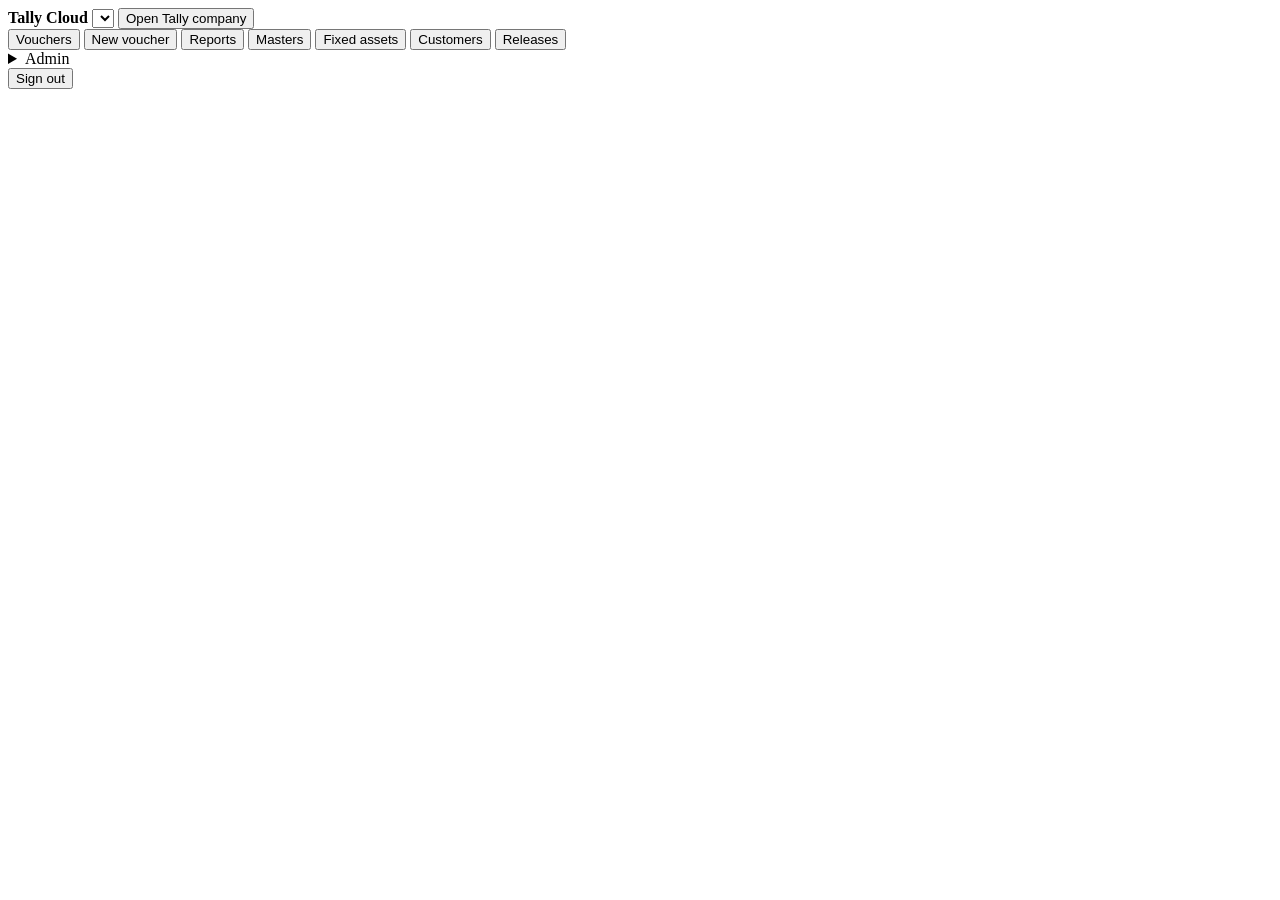
==== commit fd4ef764: "Pull and push, alternate qty on vouchers, item-wise sales reports, MIS sheet by category - Pull (Tal" ====
--- a/backend/app/static/index.html
+++ b/backend/app/static/index.html
@@ -12,9 +12,8 @@
   <select id="company" aria-label="Company"></select>
   <button id="open-tally" class="secondary" title="List the companies open in Tally and open or link one">Open Tally company</button>
   <nav id="tabs">
-    <button data-tab="dashboard" data-perm="sync.read">Sync</button>
     <button data-tab="vouchers" data-perm="voucher.read">Vouchers</button>
-    <button data-tab="entry" data-perm="voucher.write">New voucher</button>
+    <button data-tab="entry" data-perm="voucher.create">New voucher</button>
     <button data-tab="reports" data-perm="report">Reports</button>
     <button data-tab="masters" data-perm="masters.read">Masters</button>
     <button data-tab="fixedassets" data-href="/fixed-assets" data-perm="report" title="Fixed assets &amp; depreciation (opens in a new tab)">Fixed assets</button>
@@ -23,6 +22,7 @@
     <details id="admin-menu" class="menu">
       <summary>Admin <span id="admin-badge" class="badge" hidden></span></summary>
       <div class="menu-list">
+        <button data-tab="dashboard" data-perm="sync.read">Pull / Push</button>
         <button data-tab="settings" data-perm="sync.read">Connector</button>
         <button data-tab="conflicts" data-perm="sync.read">Conflicts <span id="conflict-badge" class="badge" hidden></span></button>
         <button data-tab="users" data-perm="users.manage">Users</button>
@@ -86,23 +86,41 @@
 
 <main>
 <section id="dashboard" class="tab" hidden>
-  <div class="row between"><h2>Synchronization</h2>
-    <div><button id="check-tally">Check Tally</button> <button id="run-sync" disabled title="Check Tally first">Sync now</button>
+  <div class="row between wrap"><h2>Tally: pull and push</h2>
+    <div class="row wrap"><button id="check-tally" class="secondary">Check Tally</button>
+      <button id="pull-sync" class="pull" disabled title="Check Tally first">&#x2B07; Pull from Tally</button>
+      <button id="push-sync" class="push" disabled title="Check Tally first">&#x2B06; Push to Tally</button>
+      <button id="stop-sync" class="secondary danger" hidden title="Stops the running pull / push after the request Tally is answering now. What was done so far is saved.">Stop</button>
+      <button id="resume-sync" class="secondary" hidden title="Automatic sync takes this company up again">Resume automatic sync</button>
       <button id="retry-failed" class="secondary">Retry all failed</button>
       <a id="errors-csv" class="button secondary" href="#">Export error log</a></div></div>
+  <p class="small muted"><b>Pull</b> reads what was entered or changed in Tally into the software.
+    <b>Push</b> writes the vouchers made or changed in the software into Tally. Each needs its own right (Admin &gt; Users).</p>
+  <div id="last-pp" class="pp-times"></div>
   <div id="tally-check" class="check-panel" hidden></div>
   <div id="sync-progress" class="panel progress-panel" hidden aria-live="polite"></div>
   <div id="health" class="cards"></div>
+  <div class="row between wrap"><h3>Pending push: in the software, not in Tally yet <span id="pp-count" class="badge" hidden></span></h3>
+    <select id="pp-status" aria-label="Show"><option value="">Everything waiting</option><option value="pending">Waiting for Push</option>
+      <option value="failed">Not accepted by Tally</option><option value="conflict">Conflicts</option></select></div>
+  <p id="pp-blocked" class="small error" hidden></p>
+  <div class="tablewrap"><table id="push-pending"></table></div>
+  <div class="row between wrap"><h3>Push / pull history</h3>
+    <select id="hist-dir" aria-label="Show"><option value="">Pull and push</option><option value="pull">Pull only</option>
+      <option value="push">Push only</option></select></div>
+  <p class="small muted">Every pull and push someone started, and every automatic one that moved something. Click a row
+    for each voucher it brought or sent and what changed in it.</p>
+  <div class="tablewrap"><table id="sync-history"></table></div>
   <h3>Amended in Tally and synced</h3>
   <table id="amends"></table>
-  <h3>Outbound queue (ERP → Tally)</h3>
+  <h3>Push queue: every job (software → Tally)</h3>
   <div class="row filters">
     <select id="job-status"><option value="">All statuses</option><option>pending</option><option>failed</option><option>conflict</option><option>completed</option><option>paused</option><option>superseded</option></select>
     <input id="job-number" placeholder="Voucher number">
     <button id="job-filter" class="secondary">Filter</button>
   </div>
   <table id="jobs"></table>
-  <div class="row between"><h3>Inbound (Tally → ERP)</h3>
+  <div class="row between"><h3>Pulled from Tally: latest received</h3>
     <button type="button" id="inbox-retry" class="secondary">Reprocess all failed</button></div>
   <table id="inbox"></table>
   <h3>Reconciliation</h3>
@@ -147,9 +165,9 @@
     </div>
     <!-- item invoice: sales, purchase, notes, orders -->
     <div id="ve-inv" hidden>
-      <table class="lines"><thead><tr><th>Name of item</th><th>Godown</th><th>Batch</th><th class="num">Quantity</th><th class="num">Rate</th><th>per</th><th class="num">Amount</th><th></th></tr></thead>
+      <table class="lines"><thead><tr><th>Name of item</th><th>Godown</th><th>Batch</th><th class="num">Quantity</th><th class="num">Alt. qty</th><th class="num">Rate</th><th>per</th><th class="num" title="Amount ÷ alternate quantity">Alt. rate</th><th class="num">Amount</th><th></th></tr></thead>
         <tbody id="ve-items"></tbody>
-        <tfoot><tr><td><button type="button" class="secondary" data-add-item="ve-items">+ Item</button></td><td colspan="5" class="num">Items total</td>
+        <tfoot><tr><td><button type="button" class="secondary" data-add-item="ve-items">+ Item</button></td><td colspan="7" class="num">Items total</td>
           <td class="num" id="ve-items-total">0.00</td><td></td></tr></tfoot></table>
       <div id="ve-extra-box">
       <table class="lines"><thead><tr><th>Additional ledger (GST, freight, discount …)</th><th class="num">Rate %</th><th class="num">Amount</th><th></th></tr></thead>
@@ -161,13 +179,13 @@
     <!-- stock journal: source (consumption) and destination (production) -->
     <div id="ve-sj" class="sj-pair" hidden>
       <div><h4>Source (Consumption)</h4>
-        <table class="lines"><thead><tr><th>Name of item</th><th>Godown</th><th>Batch</th><th class="num">Quantity</th><th class="num">Rate</th><th>per</th><th class="num">Amount</th><th></th></tr></thead>
+        <table class="lines"><thead><tr><th>Name of item</th><th>Godown</th><th>Batch</th><th class="num">Quantity</th><th class="num">Alt. qty</th><th class="num">Rate</th><th>per</th><th class="num" title="Amount ÷ alternate quantity">Alt. rate</th><th class="num">Amount</th><th></th></tr></thead>
           <tbody id="ve-src"></tbody>
-          <tfoot><tr><td><button type="button" class="secondary" data-add-item="ve-src">+ Item</button></td><td colspan="5" class="num">Total</td><td class="num" id="ve-src-total">0.00</td><td></td></tr></tfoot></table></div>
+          <tfoot><tr><td><button type="button" class="secondary" data-add-item="ve-src">+ Item</button></td><td colspan="7" class="num">Total</td><td class="num" id="ve-src-total">0.00</td><td></td></tr></tfoot></table></div>
       <div><h4>Destination (Production)</h4>
-        <table class="lines"><thead><tr><th>Name of item</th><th>Godown</th><th>Batch</th><th class="num">Quantity</th><th class="num">Rate</th><th>per</th><th class="num">Amount</th><th></th></tr></thead>
+        <table class="lines"><thead><tr><th>Name of item</th><th>Godown</th><th>Batch</th><th class="num">Quantity</th><th class="num">Alt. qty</th><th class="num">Rate</th><th>per</th><th class="num" title="Amount ÷ alternate quantity">Alt. rate</th><th class="num">Amount</th><th></th></tr></thead>
           <tbody id="ve-dst"></tbody>
-          <tfoot><tr><td><button type="button" class="secondary" data-add-item="ve-dst">+ Item</button></td><td colspan="5" class="num">Total</td><td class="num" id="ve-dst-total">0.00</td><td></td></tr></tfoot></table></div>
+          <tfoot><tr><td><button type="button" class="secondary" data-add-item="ve-dst">+ Item</button></td><td colspan="7" class="num">Total</td><td class="num" id="ve-dst-total">0.00</td><td></td></tr></tfoot></table></div>
     </div>
     <!-- manufacturing journal: product, BOM components, co-products / by-products / scrap -->
     <div id="ve-mfg" hidden>
@@ -179,13 +197,13 @@
         <label>Quantity<input id="vm-qty" class="num" inputmode="decimal"></label>
       </div>
       <h4>Components (Consumption)</h4>
-      <table class="lines"><thead><tr><th>Name of item</th><th>Godown</th><th>Batch</th><th class="num">Quantity</th><th class="num">Rate</th><th>per</th><th class="num">Amount</th><th></th></tr></thead>
+      <table class="lines"><thead><tr><th>Name of item</th><th>Godown</th><th>Batch</th><th class="num">Quantity</th><th class="num">Alt. qty</th><th class="num">Rate</th><th>per</th><th class="num" title="Amount ÷ alternate quantity">Alt. rate</th><th class="num">Amount</th><th></th></tr></thead>
         <tbody id="vm-comp"></tbody>
-        <tfoot><tr><td><button type="button" class="secondary" data-add-item="vm-comp">+ Item</button></td><td colspan="5" class="num">Total</td><td class="num" id="vm-comp-total">0.00</td><td></td></tr></tfoot></table>
+        <tfoot><tr><td><button type="button" class="secondary" data-add-item="vm-comp">+ Item</button></td><td colspan="7" class="num">Total</td><td class="num" id="vm-comp-total">0.00</td><td></td></tr></tfoot></table>
       <h4>Co-product / By-product / Scrap</h4>
-      <table class="lines"><thead><tr><th>Name of item</th><th>Godown</th><th>Batch</th><th class="num">Quantity</th><th class="num">Rate</th><th>per</th><th class="num">Amount</th><th></th></tr></thead>
+      <table class="lines"><thead><tr><th>Name of item</th><th>Godown</th><th>Batch</th><th class="num">Quantity</th><th class="num">Alt. qty</th><th class="num">Rate</th><th>per</th><th class="num" title="Amount ÷ alternate quantity">Alt. rate</th><th class="num">Amount</th><th></th></tr></thead>
         <tbody id="vm-by"></tbody>
-        <tfoot><tr><td><button type="button" class="secondary" data-add-item="vm-by">+ Item</button></td><td colspan="5" class="num">Total</td><td class="num" id="vm-by-total">0.00</td><td></td></tr></tfoot></table>
+        <tfoot><tr><td><button type="button" class="secondary" data-add-item="vm-by">+ Item</button></td><td colspan="7" class="num">Total</td><td class="num" id="vm-by-total">0.00</td><td></td></tr></tfoot></table>
       <p id="vm-cost" class="small"></p>
     </div>
     <datalist id="item-names"></datalist><datalist id="godown-names"></datalist>
@@ -214,6 +232,7 @@
       <option value="stock-summary" data-report="stock-summary">Stock Summary</option>
       <option value="outstanding" data-report="receivables">Receivables (ageing)</option>
       <option value="receivables-eway" data-report="receivables-eway">Receivables (ageing by e-way bill date)</option>
+      <option value="receivables-eway-monthly" data-report="receivables-eway-monthly">Receivables monthly (by e-way bill date)</option>
       <option value="outstanding-payable" data-report="payables">Payables (ageing)</option>
       <option value="register-Sales" data-report="sales-register">Sales Register</option>
       <option value="register-Purchase" data-report="purchase-register">Purchase Register</option>
@@ -230,16 +249,22 @@
       <option value="sales-rm-cost" data-report="sales-rm-cost">Sales with raw-material cost</option>
       <option value="sales-fifo-cost" data-report="sales-fifo-cost">Sales register with FIFO cost</option>
       <option value="sales-group-wise" data-report="sales-group-wise">Item group-wise sales</option>
+      <option value="sales-group-units" data-report="sales-group-units">Item group-wise sales (main &amp; alternate unit)</option>
+      <option value="sales-item-units" data-report="sales-item-units">Item-wise sales with FIFO cost (main &amp; alternate unit)</option>
       <option value="material-transfer-wip" data-report="material-transfer-wip">Material transfer to WIP</option>
       <option value="material-transfer-wip-main" data-report="material-transfer-wip-main">Material transfer to WIP (main group)</option>
       <option value="wo-manufacturing" data-report="wo-manufacturing">WO manufacturing &amp; manufacturing journal</option>
       <option value="stock-journal" data-report="stock-journal">Stock journal register (in / out)</option>
-      <option value="mis-finance-sheet" data-report="mis-finance-sheet">MIS: Monthly finance sheet (P&amp;L)</option>
+      <option value="mis-monthly-sheet" data-report="mis-monthly-sheet">MIS: Monthly finance sheet (P&amp;L)</option>
+      <option value="mis-finance-sheet" data-report="mis-finance-sheet">Coolace MIS: Monthly finance sheet (P&amp;L)</option>
+      <option value="mis-finance-sheet-coolace" data-report="mis-finance-sheet-coolace">Coolace: Monthly finance sheet (P&amp;L)</option>
       <option value="mis-pl" data-report="mis-pl">MIS: P&amp;L by division</option>
       <option value="mis-expense" data-report="mis-expense">MIS: Expenses by division</option>
       <option value="mis-exp-breakup" data-report="mis-exp-breakup">MIS: Expense breakup</option>
       <option value="mis-deferred" data-report="mis-deferred">MIS: Deferred expenses</option>
       <option value="fifo-costing" data-report="fifo-costing">Stock costing (FIFO)</option>
+      <option value="fifo-monthly" data-report="fifo-monthly">Stock costing month by month (FIFO)</option>
+      <option value="godown-summary" data-report="godown-summary">Store-wise and item-wise stock summary</option>
     </select>
     <input type="date" id="r-from"><input type="date" id="r-to"><button>Show</button>
     <a id="r-csv" class="button secondary" href="#">CSV</a>
@@ -254,6 +279,8 @@
     <label id="ra-item-label">Item<input id="ra-item" list="ra-items" placeholder="all items"></label>
     <label>Item category<select id="ra-cat"><option value="">all</option></select></label>
     <label>Stock group<select id="ra-group"><option value="">all</option></select></label>
+    <label id="ra-view-label" hidden>View<select id="ra-view"><option value="group">Group-wise</option>
+      <option value="item">Stock item-wise</option></select></label>
     <label class="check" id="ra-returns-label"><input type="checkbox" id="ra-returns" checked> Deduct returns</label>
     <datalist id="ra-parties"></datalist><datalist id="ra-items"></datalist>
   </div>
@@ -417,6 +444,13 @@
         Vouchers entered or changed in the software are also written into Tally.</span></label>
       <p class="small muted" id="c-waiting"></p>
       <p class="small error" id="c-two-way-note" hidden>Your licence allows one way only (Tally → software). Contact Voyager to approve two-way sync.</p>
+    </fieldset>
+    <fieldset><legend>Automatic sync of this company</legend>
+      <label class="check"><input type="checkbox" id="c-auto-pull"> <span><b>Pull automatically</b> while Tally is open</span></label>
+      <label class="check"><input type="checkbox" id="c-auto-push"> <span><b>Push automatically</b> (bidirectional only)</span></label>
+      <p class="small muted">Used when automatic sync is on for this server (Admin > Pull / Push). With both off, this company is
+        pulled and pushed only when someone clicks Pull or Push. These connector settings are kept in the database:
+        a software update does not change them.</p>
     </fieldset>
     <fieldset><legend>Emergency freeze</legend>
       <label class="check"><input type="checkbox" id="c-fout"> Freeze outbound</label>
@@ -612,6 +646,11 @@
     <h3>Permissions</h3>
     <p class="muted small" id="uf-perm-note">Choosing a role ticks its permissions. Change any tick for a custom set.</p>
     <div id="uf-perms" class="perm-groups"></div>
+    <h3>Voucher types</h3>
+    <p class="muted small">Which voucher types this user may view, create, alter and delete. The voucher ticks above
+      still apply: e.g. Alter here works only with "Alter vouchers" ticked.</p>
+    <label class="check"><input type="checkbox" id="uf-vt-all"> All voucher types</label>
+    <div id="uf-vt" class="vt-rights"></div>
     <div id="uf-actions" class="row" hidden>
       <button type="button" id="uf-active" class="secondary"></button>
       <button type="button" id="uf-unlock" class="secondary" hidden>Unlock</button>
@@ -706,6 +745,11 @@
   </form>
 </dialog>
 
+<dialog id="run-dlg" class="wide">
+  <div class="row between"><h2 id="run-title">Pull / push</h2><button type="button" class="secondary" id="run-close">Close</button></div>
+  <div id="run-body"></div>
+</dialog>
+
 <dialog id="fail-dlg" class="wide">
   <div class="row between"><h2>Inbound failures</h2><button type="button" class="secondary" id="fail-close">Close</button></div>
   <p class="muted small">Vouchers that came from Tally but could not be saved, grouped by problem. Fix the cause, then
